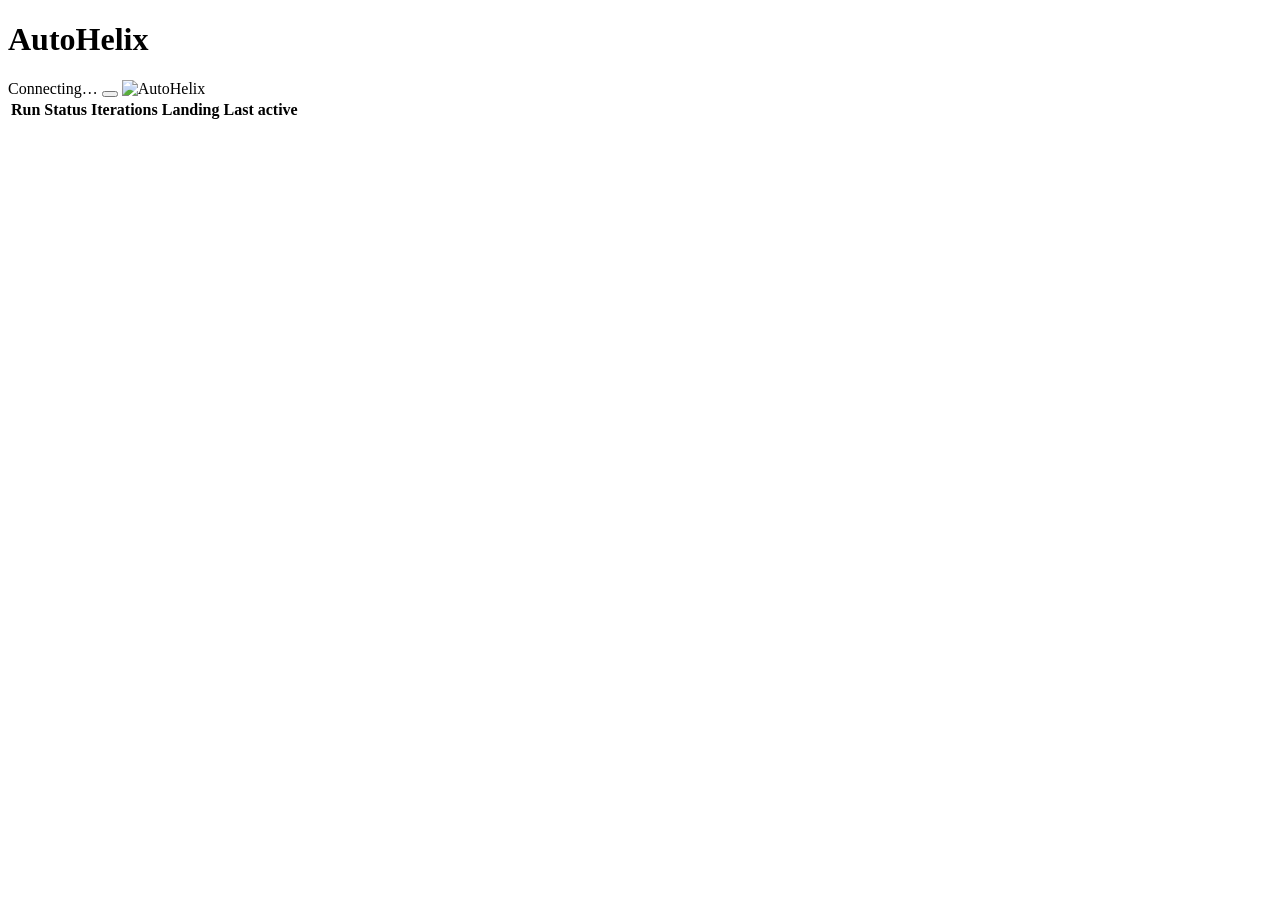
==== src/autohelix/viewer_resources/dashboard.html @ f3851891 "Add autohelix dashboard: a live list of the project's runs One server now serves two pages: / lists " ====
<!doctype html>
<html lang="en">
<head>
  <meta charset="utf-8">
  <meta name="viewport" content="width=device-width, initial-scale=1">
  <title>AutoHelix dashboard</title>
  <link rel="icon" href="/logo-light.svg">
  <link rel="stylesheet" href="/viewer.css">
  <script src="/dashboard.js" defer></script>
</head>
<body>
  <header class="top">
    <div class="heading">
      <h1 id="title">AutoHelix</h1>
      <p id="where" class="where"></p>
      <p id="subtitle" class="subtitle"></p>
    </div>
    <div class="top-right">
      <span id="status" class="status">Connecting…</span>
      <button id="theme" class="theme" title="Theme: follow the system, or force light or dark"></button>
      <img id="logo" src="/logo-light.svg" alt="AutoHelix" class="logo">
    </div>
  </header>

  <main class="runs-page">
    <table class="iterations runs">
      <thead><tr>
        <th>Run</th>
        <th title="Below the state: iteration time and cost so far, as the budgets count them">Status</th>
        <th title="Iterations so far, of the run's budget">Iterations</th>
        <th id="metric-head" class="value" hidden title="The latest accepted iteration: the code a land would deliver">
          <select id="metric" aria-label="Metric"></select></th>
        <th title="Accepted commits that the run's target branch does not have yet">Landing</th>
        <th>Last active</th>
      </tr></thead>
      <tbody id="runs"></tbody>
    </table>
    <p id="empty" class="muted empty" hidden>No runs yet. Start one with <code>autohelix run</code>.</p>
  </main>
</body>
</html>
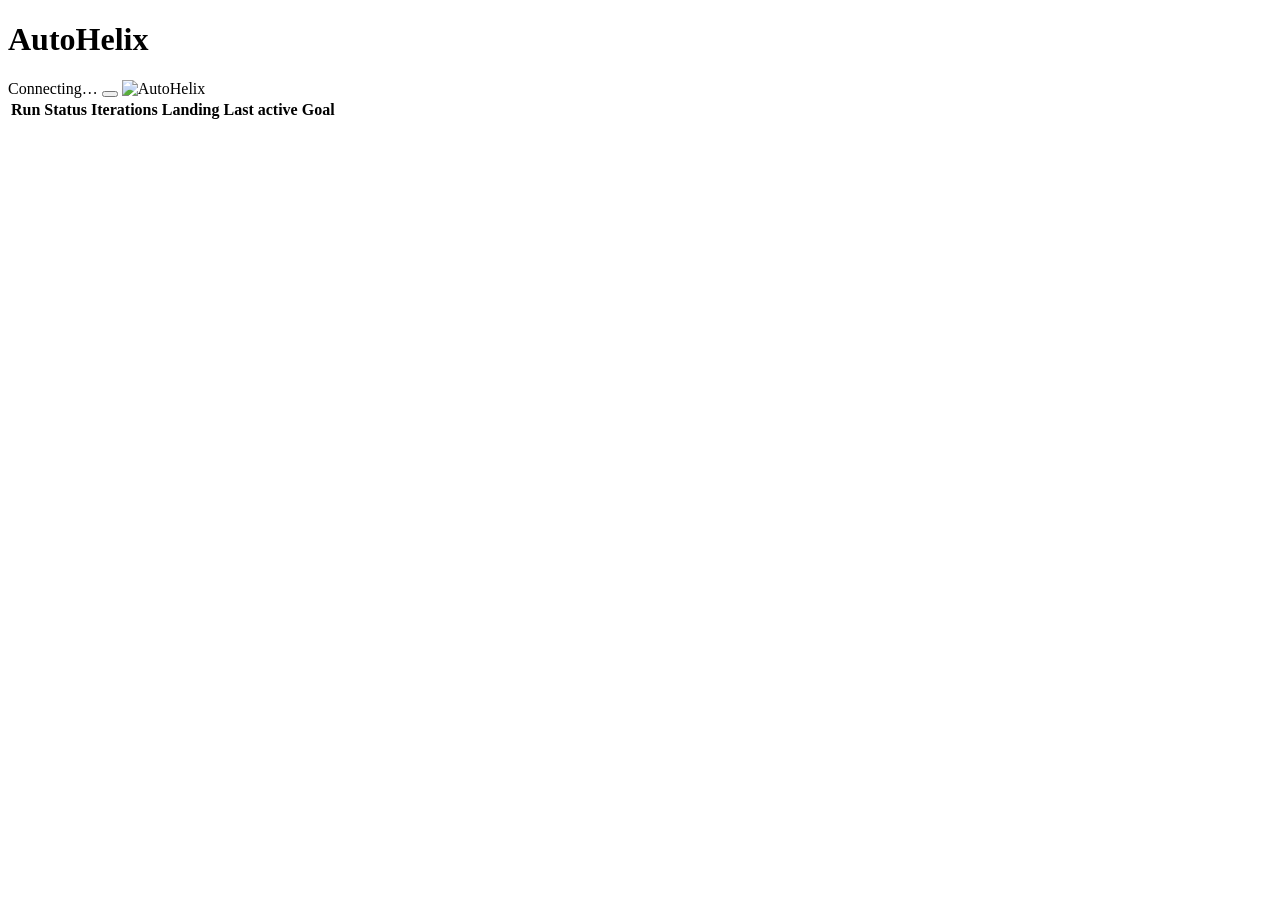
==== commit 9aa5f3e5: "Viewer: run id as title, live time, running marker; dashboard goal column Run page: - Title is the r" ====
--- a/src/autohelix/viewer_resources/dashboard.html
+++ b/src/autohelix/viewer_resources/dashboard.html
@@ -26,12 +26,13 @@
     <table class="iterations runs">
       <thead><tr>
         <th>Run</th>
-        <th title="Below the state: iteration time and cost so far, as the budgets count them">Status</th>
-        <th title="Iterations so far, of the run's budget">Iterations</th>
+        <th title="Below the state: time (baseline included) and cost so far">Status</th>
+        <th title="Iterations so far, of the latest run/resume's cap (-n, --until)">Iterations</th>
         <th id="metric-head" class="value" hidden title="The latest accepted iteration: the code a land would deliver">
           <select id="metric" aria-label="Metric"></select></th>
         <th title="Accepted commits that the run's target branch does not have yet">Landing</th>
         <th>Last active</th>
+        <th>Goal</th>
       </tr></thead>
       <tbody id="runs"></tbody>
     </table>
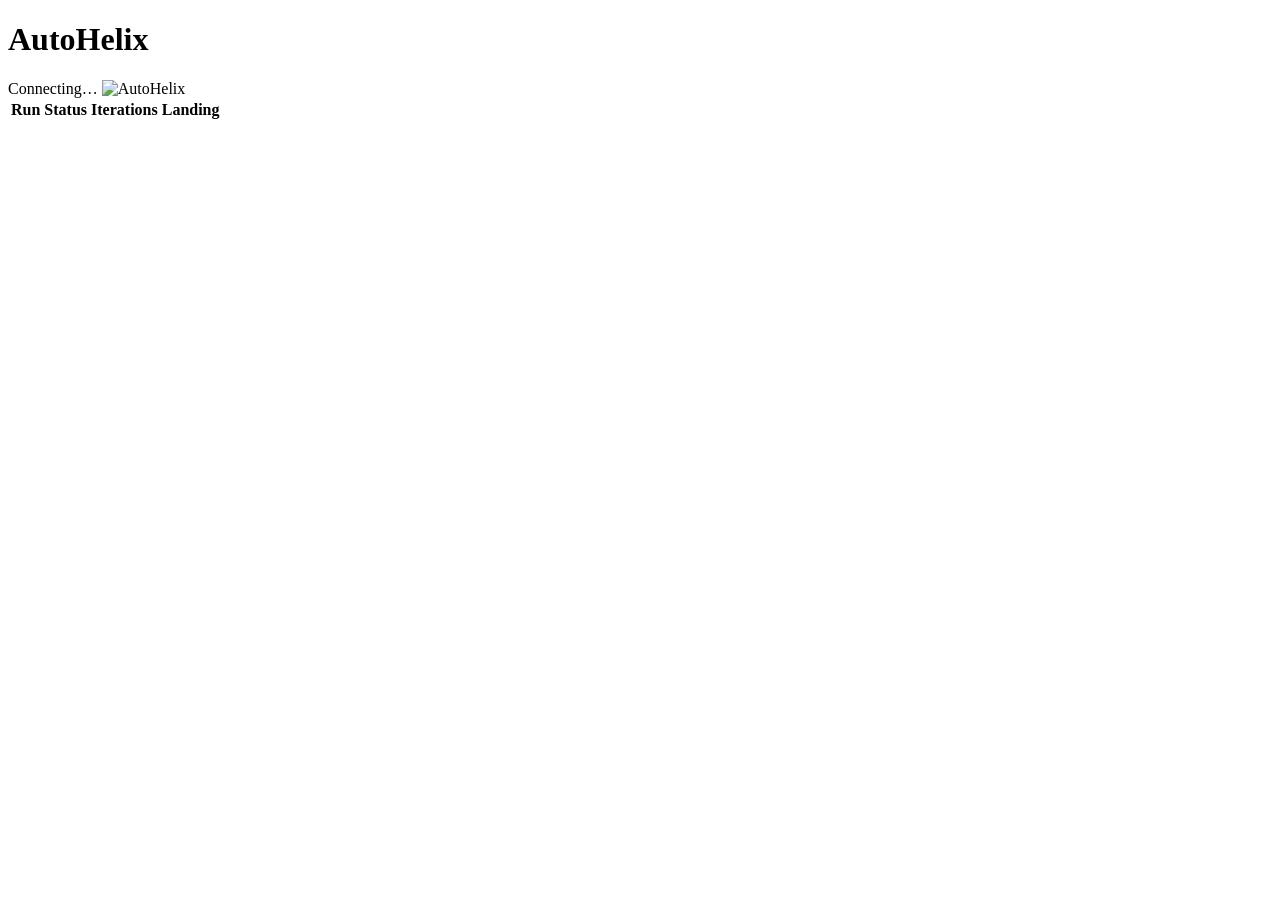
==== commit a4c22111: "Viewer: one detail panel instead of cards, tip (latest accepted) metric, console words and formats v" ====
--- a/src/autohelix/viewer_resources/dashboard.html
+++ b/src/autohelix/viewer_resources/dashboard.html
@@ -6,6 +6,7 @@
   <title>AutoHelix dashboard</title>
   <link rel="icon" href="/logo-light.svg">
   <link rel="stylesheet" href="/viewer.css">
+  <script src="/common.js" defer></script>
   <script src="/dashboard.js" defer></script>
 </head>
 <body>
@@ -17,7 +18,6 @@
     </div>
     <div class="top-right">
       <span id="status" class="status">Connecting…</span>
-      <button id="theme" class="theme" title="Theme: follow the system, or force light or dark"></button>
       <img id="logo" src="/logo-light.svg" alt="AutoHelix" class="logo">
     </div>
   </header>
@@ -26,13 +26,11 @@
     <table class="iterations runs">
       <thead><tr>
         <th>Run</th>
-        <th title="Below the state: time (baseline included) and cost so far">Status</th>
-        <th title="Iterations so far, of the latest run/resume's cap (-n, --until)">Iterations</th>
-        <th id="metric-head" class="value" hidden title="The latest accepted iteration: the code a land would deliver">
+        <th title="What it is doing, or when it was last active; below: time (baseline included) and cost so far">Status</th>
+        <th class="num" title="Iterations so far, of the latest run/resume's cap (-n, --until)">Iterations</th>
+        <th id="metric-head" class="num" hidden title="The latest accepted iteration: the code a land would deliver">
           <select id="metric" aria-label="Metric"></select></th>
         <th title="Accepted commits that the run's target branch does not have yet">Landing</th>
-        <th>Last active</th>
-        <th>Goal</th>
       </tr></thead>
       <tbody id="runs"></tbody>
     </table>
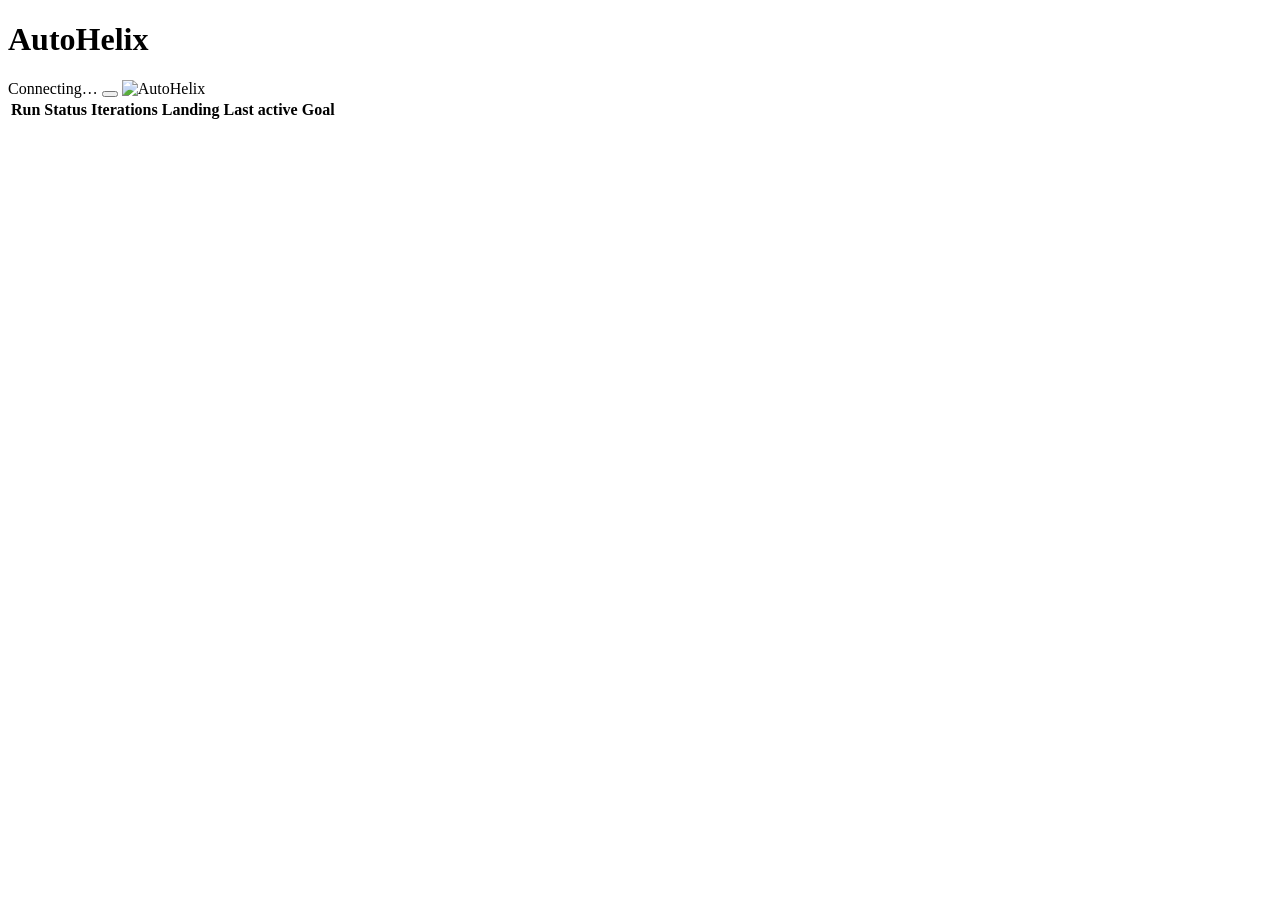
==== commit b9c67294: "Run list: Goal and Last active back as columns (goal under the name and last active beside the state" ====
--- a/src/autohelix/viewer_resources/dashboard.html
+++ b/src/autohelix/viewer_resources/dashboard.html
@@ -18,6 +18,7 @@
     </div>
     <div class="top-right">
       <span id="status" class="status">Connecting…</span>
+      <button id="theme" class="theme" title="Theme: follow the system, or force light or dark"></button>
       <img id="logo" src="/logo-light.svg" alt="AutoHelix" class="logo">
     </div>
   </header>
@@ -26,11 +27,13 @@
     <table class="iterations runs">
       <thead><tr>
         <th>Run</th>
-        <th title="What it is doing, or when it was last active; below: time (baseline included) and cost so far">Status</th>
+        <th title="What it is doing; below: time (baseline included) and cost so far">Status</th>
         <th class="num" title="Iterations so far, of the latest run/resume's cap (-n, --until)">Iterations</th>
         <th id="metric-head" class="num" hidden title="The latest accepted iteration: the code a land would deliver">
           <select id="metric" aria-label="Metric"></select></th>
         <th title="Accepted commits that the run's target branch does not have yet">Landing</th>
+        <th class="wide">Last active</th>
+        <th class="wide">Goal</th>
       </tr></thead>
       <tbody id="runs"></tbody>
     </table>
